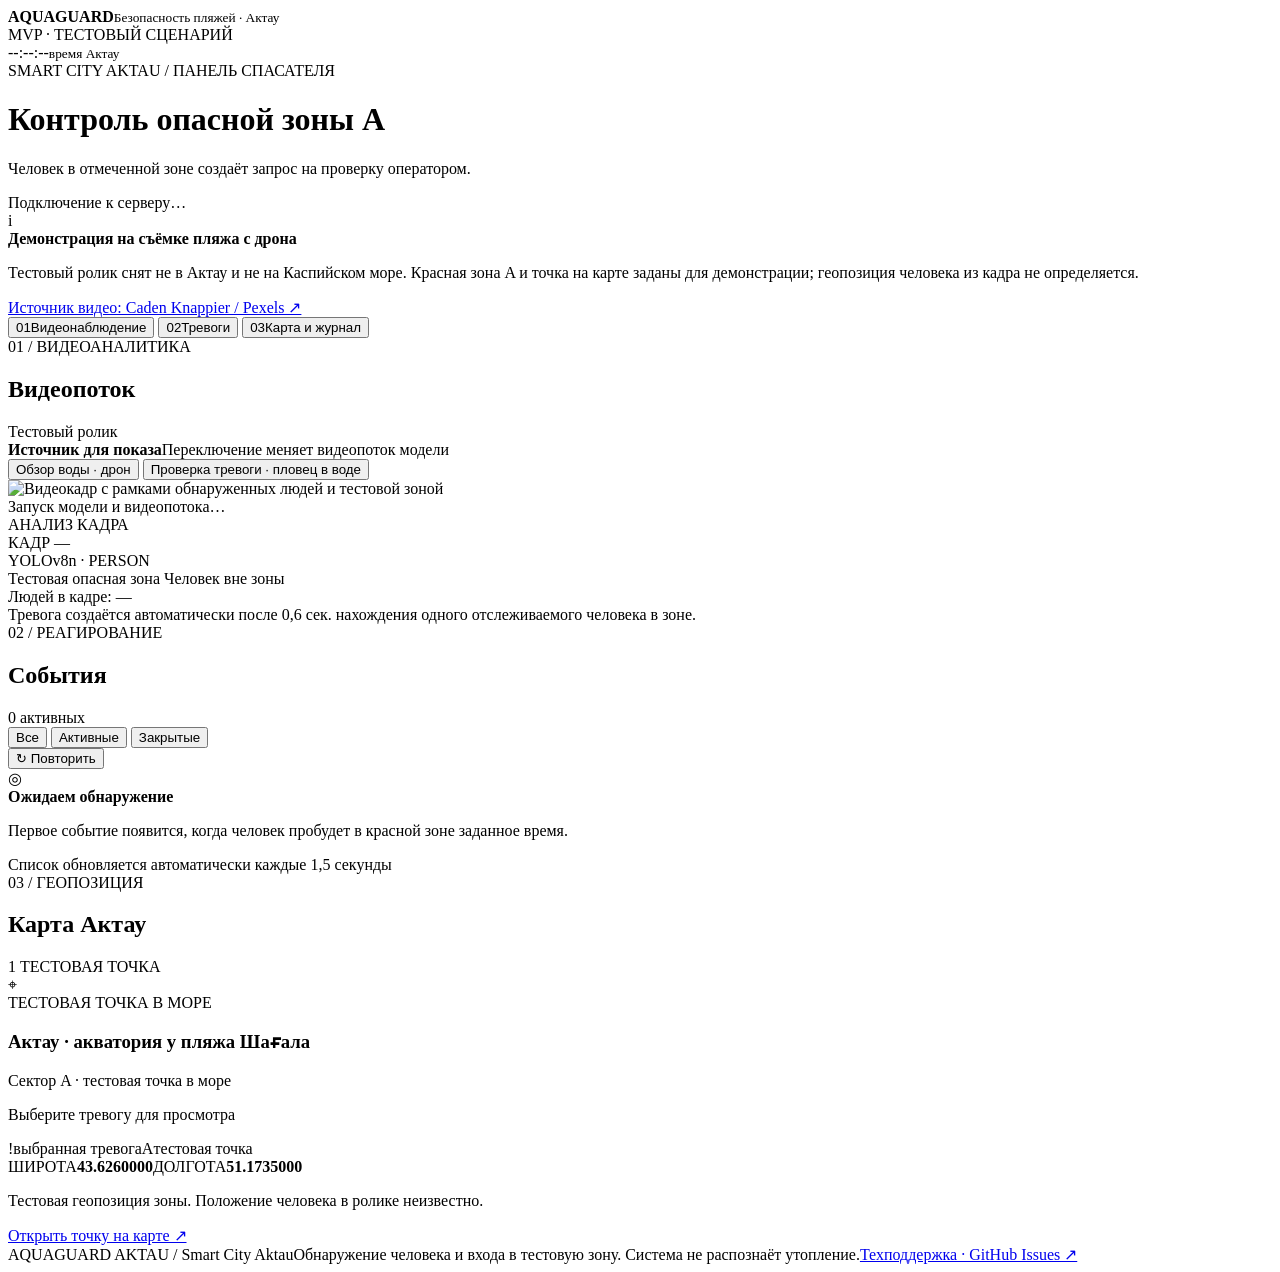
==== public/index.html @ e1b88c83 "Build AquaGuard swimmer safety MVP" ====
<!doctype html>
<html lang="ru">
<head>
  <meta charset="utf-8">
  <meta name="viewport" content="width=device-width, initial-scale=1">
  <meta name="theme-color" content="#0b1420">
  <title>AquaGuard Aktau — диспетчер пляжной безопасности</title>
  <link rel="stylesheet" href="/vendor/leaflet.css">
  <link rel="stylesheet" href="/styles.css">
  <link rel="stylesheet" href="/map.css">
  <link rel="stylesheet" href="/case.css">
  <link rel="stylesheet" href="/navigation.css">
</head>
<body>
  <div class="app-shell">
    <header class="topbar">
      <div class="brand">
        <div class="brand-mark" aria-hidden="true"><span></span><span></span><span></span></div>
        <div><strong>AQUAGUARD</strong><small>Безопасность пляжей · Актау</small></div>
      </div>
      <div class="topbar-right">
        <span class="demo-pill">MVP · ТЕСТОВЫЙ СЦЕНАРИЙ</span>
        <div class="clock-wrap"><span id="clock">--:--:--</span><small>время Актау</small></div>
      </div>
    </header>

    <main>
      <div class="page-heading">
        <div>
          <div class="eyebrow">SMART CITY AKTAU / ПАНЕЛЬ СПАСАТЕЛЯ</div>
          <h1>Контроль опасной зоны A</h1>
          <p>Человек в отмеченной зоне создаёт запрос на проверку оператором.</p>
        </div>
        <div id="system-status" class="system-status"><span class="pulse"></span><span>Подключение к серверу…</span></div>
      </div>

      <section class="info-banner" aria-label="О демонстрации">
        <div class="info-icon">i</div>
        <div><strong id="source-info-title">Демонстрация на съёмке пляжа с дрона</strong><p id="source-info-text">Тестовый ролик снят не в Актау и не на Каспийском море. Красная зона A и точка на карте заданы для демонстрации; геопозиция человека из кадра не определяется.</p><a id="source-credit" href="https://www.pexels.com/video/drone-view-of-people-swimming-in-the-sea-12943959/" target="_blank" rel="noopener noreferrer">Источник видео: Caden Knappier / Pexels ↗</a></div>
      </section>

      <nav class="workspace-tabs" aria-label="Разделы диспетчерской">
        <button type="button" class="workspace-tab active" data-view-target="video" aria-selected="true"><span class="tab-number">01</span><span>Видеонаблюдение</span></button>
        <button type="button" class="workspace-tab" data-view-target="alerts" aria-selected="false"><span class="tab-number">02</span><span>Тревоги</span><span id="nav-alert-count" class="nav-alert-count" hidden>0</span></button>
        <button type="button" class="workspace-tab" data-view-target="map" aria-selected="false"><span class="tab-number">03</span><span>Карта и журнал</span></button>
      </nav>

      <div class="workspace-grid" data-active-view="video">
        <section class="panel video-panel" data-view="video" aria-labelledby="video-title">
          <div class="panel-head">
            <div><div class="section-kicker">01 / ВИДЕОАНАЛИТИКА</div><h2 id="video-title">Видеопоток</h2></div>
            <span id="source-badge" class="source-badge">Тестовый ролик</span>
          </div>
          <div id="source-selector" class="source-selector" aria-label="Выбор тестового видео">
            <div><strong>Источник для показа</strong><span>Переключение меняет видеопоток модели</span></div>
            <div class="source-options">
              <button type="button" data-source="coast" class="active">Обзор воды · дрон</button>
              <button type="button" data-source="detection">Проверка тревоги · пловец в воде</button>
            </div>
          </div>
          <div class="video-stage">
            <img id="live-frame" alt="Видеокадр с рамками обнаруженных людей и тестовой зоной">
            <div id="video-placeholder" class="video-placeholder"><div class="spinner"></div><span>Запуск модели и видеопотока…</span></div>
            <div class="video-corner top-left"><span class="live-dot"></span> АНАЛИЗ КАДРА</div>
            <div class="video-corner bottom-left" id="frame-counter">КАДР —</div>
            <div class="video-corner bottom-right">YOLOv8n · PERSON</div>
          </div>
          <div class="video-footer">
            <div class="legend"><span class="legend-swatch red"></span> Тестовая опасная зона <span class="legend-swatch green"></span> Человек вне зоны</div>
            <div id="people-count" class="people-count">Людей в кадре: —</div>
          </div>
          <div class="video-note">Тревога создаётся автоматически после <span id="dwell-label">0,6</span> сек. нахождения одного отслеживаемого человека в зоне.</div>
        </section>

        <section class="panel alerts-panel" data-view="alerts" aria-labelledby="alerts-title">
          <div class="panel-head">
            <div><div class="section-kicker">02 / РЕАГИРОВАНИЕ</div><h2 id="alerts-title">События</h2></div>
            <span id="open-count" class="count-badge">0 активных</span>
          </div>
          <div class="alert-toolbar">
            <div class="tabs" role="group" aria-label="Фильтр событий">
              <button class="tab active" data-filter="all" type="button">Все</button>
              <button class="tab" data-filter="open" type="button">Активные</button>
              <button class="tab" data-filter="closed" type="button">Закрытые</button>
            </div>
            <button id="restart-demo" class="restart-button" type="button" title="Начать тестовый ролик с первого кадра">↻ <span>Повторить</span></button>
          </div>
          <div id="event-list" class="event-list"><div class="empty-state"><div class="empty-icon">◎</div><strong>Ожидаем обнаружение</strong><p>Первое событие появится, когда человек пробудет в красной зоне заданное время.</p></div></div>
          <div class="alerts-footer"><span class="sync-dot"></span> Список обновляется автоматически каждые 1,5 секунды</div>
        </section>

        <section id="map-panel" class="panel map-panel" data-view="map" aria-labelledby="map-title" tabindex="-1">
          <div class="panel-head map-heading">
            <div><div class="section-kicker">03 / ГЕОПОЗИЦИЯ</div><h2 id="map-title">Карта Актау</h2></div>
            <span id="map-tag" class="map-tag">1 ТЕСТОВАЯ ТОЧКА</span>
          </div>
          <div class="map-layout">
            <div class="map-frame"><div id="map-canvas" role="img" aria-label="Карта Каспийского моря у Актау с тестовой точкой A"></div></div>
            <div class="location-card">
              <div class="location-pin">⌖</div>
              <div id="location-label" class="location-label">ТЕСТОВАЯ ТОЧКА В МОРЕ</div>
              <h3 id="location-title">Актау · акватория у пляжа Шағала</h3>
              <p id="location-zone">Сектор A · тестовая точка в море</p>
              <p id="map-event-meta" class="map-event-meta">Выберите тревогу для просмотра</p>
              <div class="map-legend"><span class="legend-sea-dot active">!</span><span>выбранная тревога</span><span class="legend-sea-dot">A</span><span>тестовая точка</span></div>
              <div class="coordinate-box"><span>ШИРОТА</span><strong id="lat">43.6260000</strong><span>ДОЛГОТА</span><strong id="lon">51.1735000</strong></div>
              <p class="coordinate-note" id="coordinate-note">Тестовая геопозиция зоны. Положение человека в ролике неизвестно.</p>
              <a id="map-link" class="map-link" target="_blank" rel="noopener noreferrer" href="https://www.openstreetmap.org/?mlat=43.626&amp;mlon=51.1735#map=16/43.626/51.1735">Открыть точку на карте ↗</a>
            </div>
          </div>
        </section>
        <section id="case-panel" class="panel case-panel" data-view="map" aria-labelledby="case-title" hidden>
          <div class="panel-head">
            <div><div class="section-kicker">04 / ДОСЬЕ</div><h2 id="case-title">Журнал инцидента</h2></div>
            <span id="case-id" class="case-id"></span>
          </div>
          <div class="case-grid">
            <figure class="case-evidence">
              <img id="case-image" alt="Кадр, сохранённый при обнаружении человека">
              <figcaption>Кадр, автоматически сохранённый вместе с тревогой</figcaption>
            </figure>
            <div class="case-workflow">
              <div class="case-summary"><span id="case-status" class="case-status"></span><span id="case-coordinates"></span></div>
              <ol id="case-timeline" class="case-timeline"></ol>
              <label for="operator-note">Заметка спасателя</label>
              <textarea id="operator-note" maxlength="500" rows="3" placeholder="Например: проверено по камере, нужна дополнительная оценка"></textarea>
              <div class="case-actions">
                <button id="save-note" data-save-note type="button">Сохранить заметку</button>
                <span id="note-save-status" role="status"></span>
                <a id="report-link" target="_blank" rel="noopener noreferrer" href="#">Печатный отчёт ↗</a>
              </div>
            </div>
          </div>
        </section>
      </div>
    </main>
    <footer class="site-footer"><span>AQUAGUARD AKTAU / Smart City Aktau</span><span>Обнаружение человека и входа в тестовую зону. Система не распознаёт утопление.</span><a id="support-link" href="https://github.com/nursultan20202009-glitch/aquaguard-beach-safety-aktau/issues" target="_blank" rel="noopener noreferrer">Техподдержка · GitHub Issues ↗</a></footer>
  </div>
  <script src="/vendor/leaflet.js" defer></script>
  <script src="/app.js" defer></script>
</body>
</html>
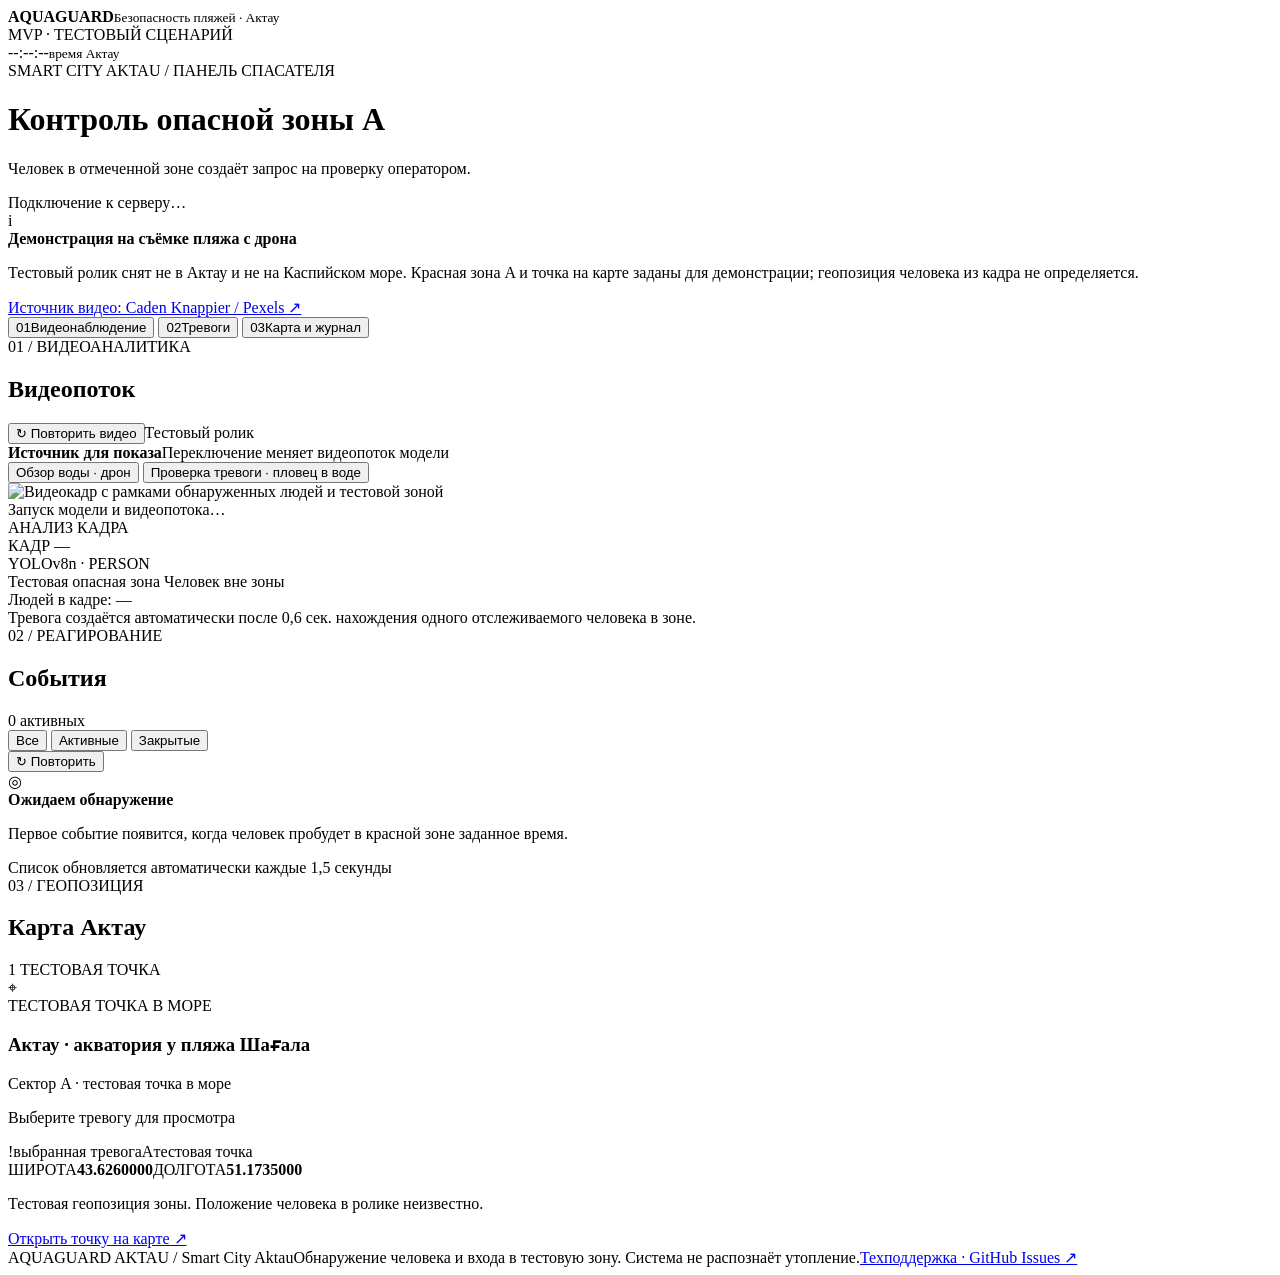
==== commit 4d3636fb: "Expose video replay control on monitoring tab" ====
--- a/public/index.html
+++ b/public/index.html
@@ -49,7 +49,7 @@
         <section class="panel video-panel" data-view="video" aria-labelledby="video-title">
           <div class="panel-head">
             <div><div class="section-kicker">01 / ВИДЕОАНАЛИТИКА</div><h2 id="video-title">Видеопоток</h2></div>
-            <span id="source-badge" class="source-badge">Тестовый ролик</span>
+            <div class="video-head-actions"><button id="restart-video" class="restart-button" type="button" title="Начать тестовый ролик с первого кадра">↻ <span>Повторить видео</span></button><span id="source-badge" class="source-badge">Тестовый ролик</span></div>
           </div>
           <div id="source-selector" class="source-selector" aria-label="Выбор тестового видео">
             <div><strong>Источник для показа</strong><span>Переключение меняет видеопоток модели</span></div>
